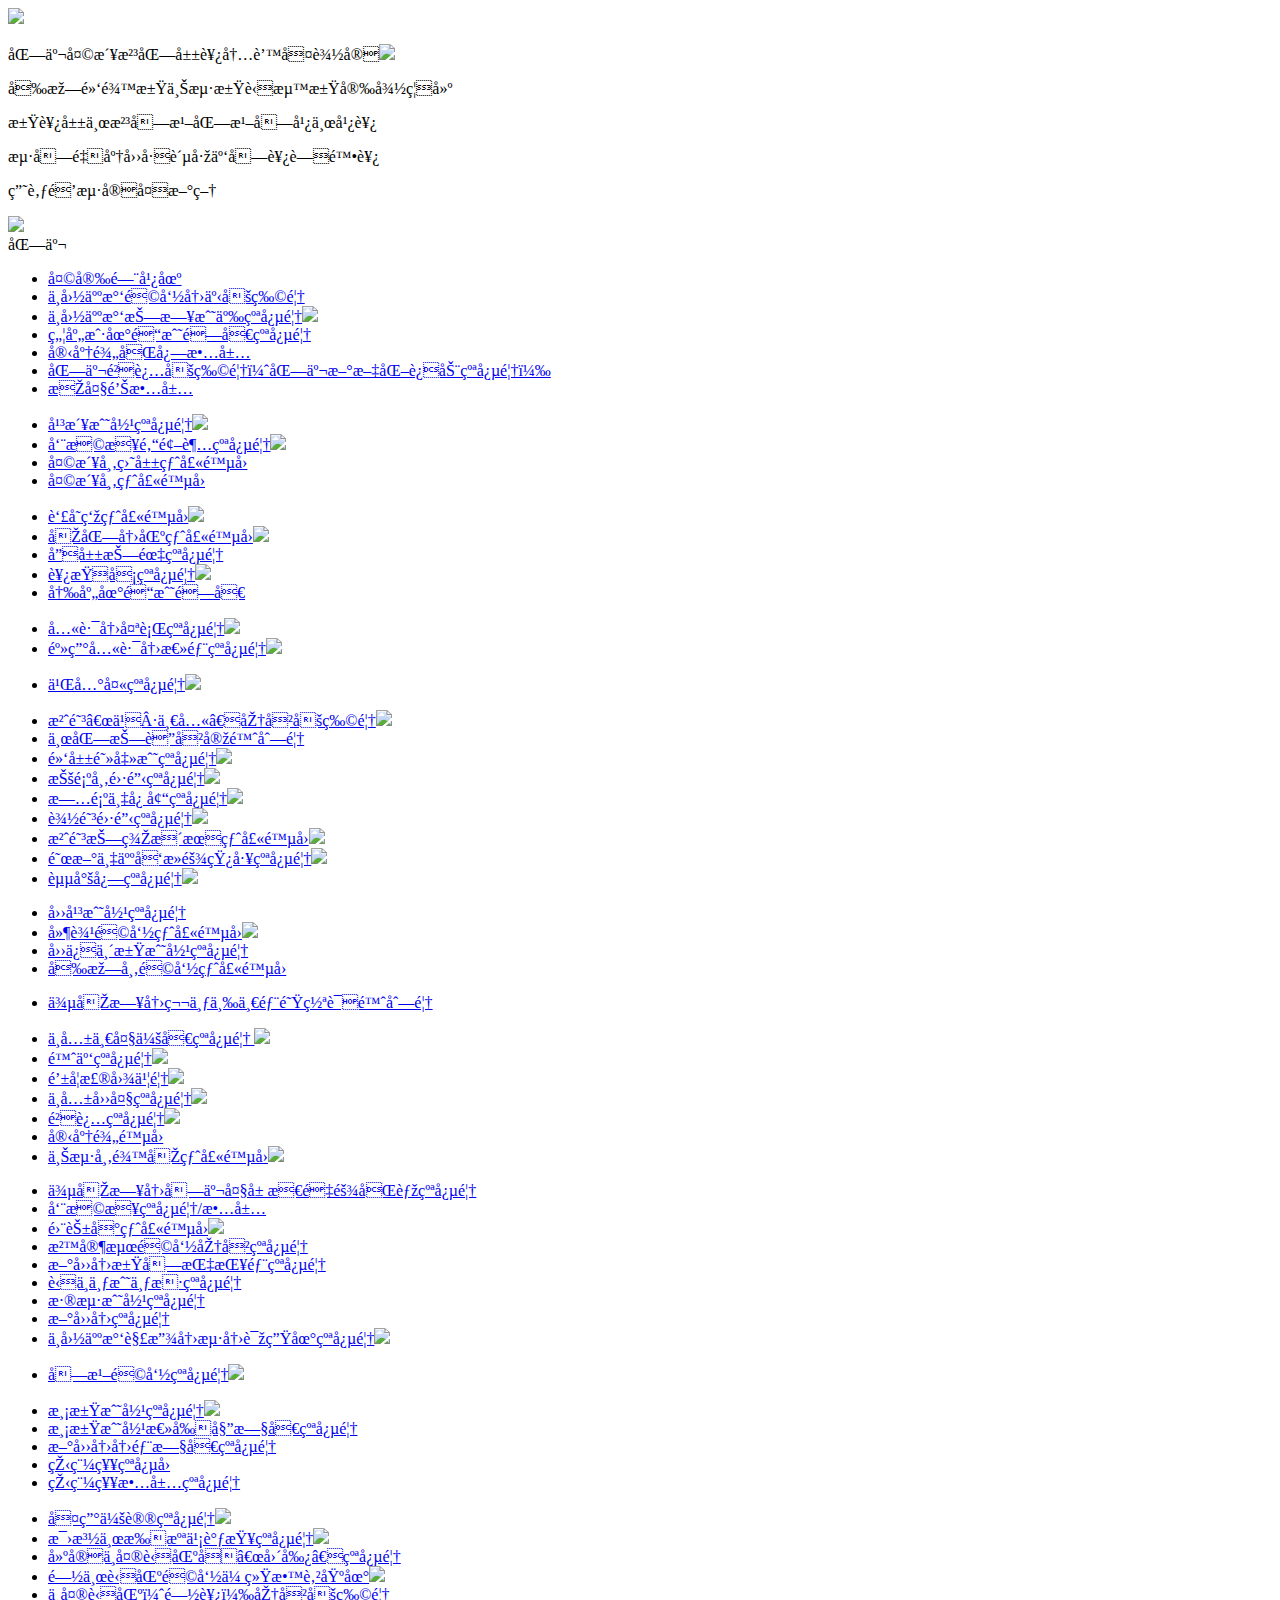
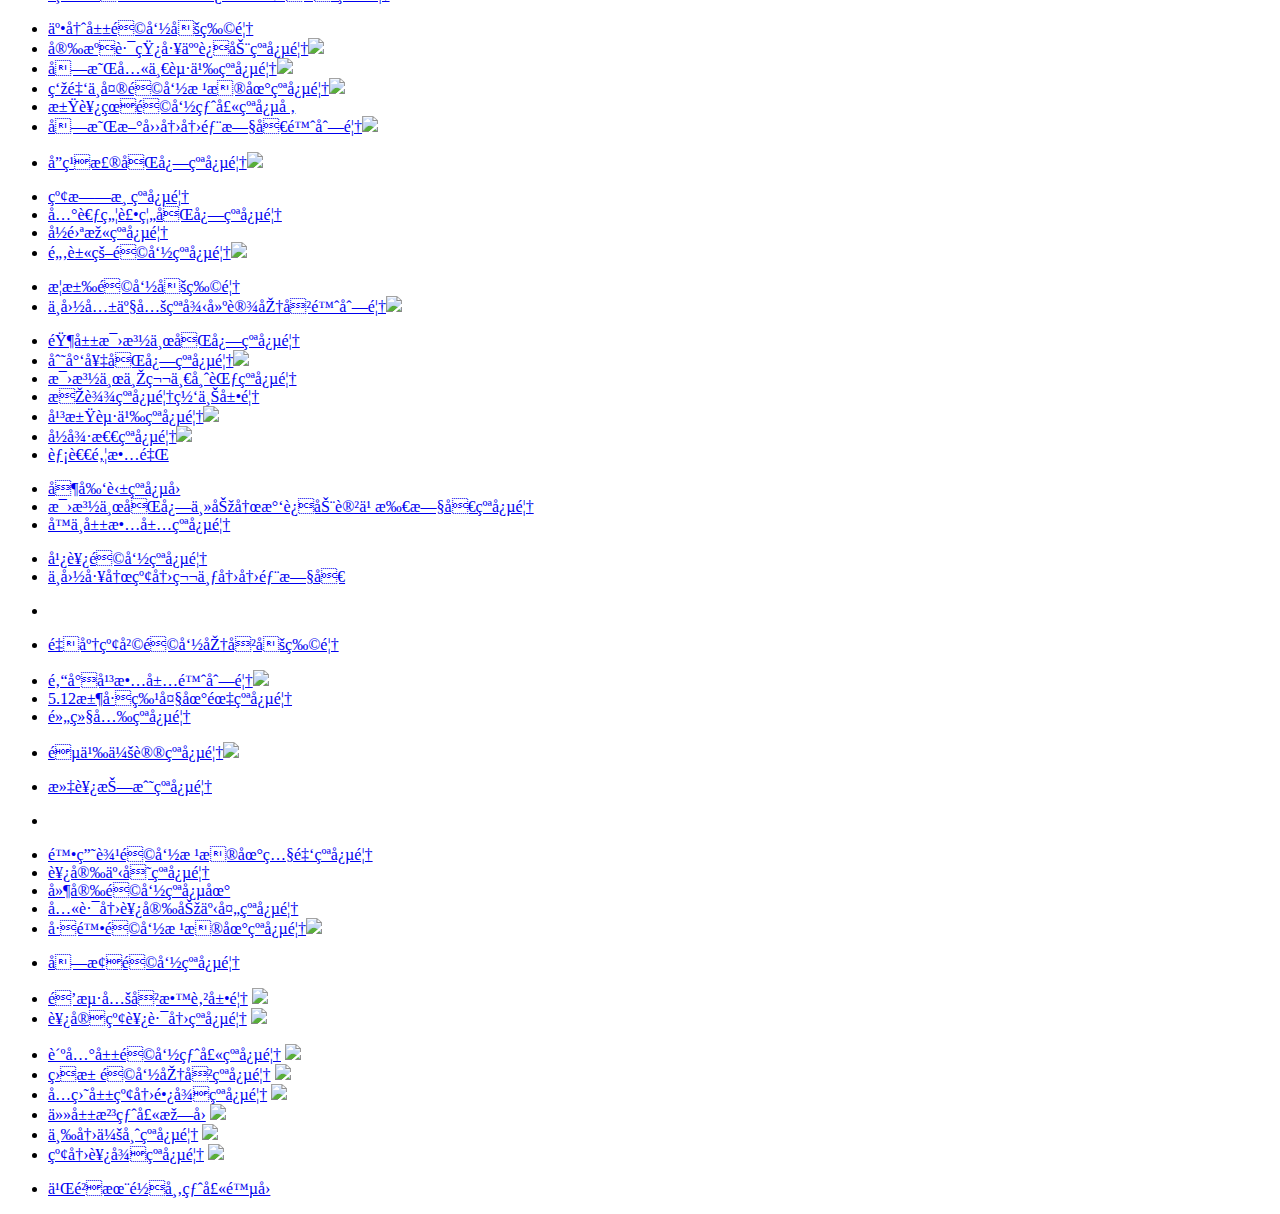
==== swiper.html @ dad98942 "Add files via upload" ====
<!DOCTYPE html>
<html lang="en" class="">
<head>
<title>网上红色展馆--党史频道--人民网</title>
<link charset="utf-8" href="http://dangshi.people.com.cn/img/MAIN/2021/03/120814/page.css" type="text/css" rel="stylesheet" media="all" />
<link rel="stylesheet" href="http://tools.people.com.cn/libs/swiper/2.0/idangerous.swiper.css">
<script src="http://tools.people.com.cn/libs/jquery/1.11.1/jquery-1.11.1.min.js" type="text/javascript"></script>
</head>
<body>
<div class="top_h"><img src="http://dangshi.people.com.cn/img/MAIN/2021/03/120814/images/ban1.jpg"></div>
<div class="btbg" id="shs">
    <div class="w1000 cf">
    	<div class="ssname"><p><span class="active">北京</span><span>天津</span><span>河北</span><span>山西</span><span>内蒙古</span><span>辽宁</span><img class="more" src="http://dangshi.people.com.cn/img/MAIN/2021/03/120814/images/more.png"></p>
<p><span>吉林</span><span>黑龙江</span><span>上海</span><span>江苏</span><span>浙江</span><span>安徽</span><span>福建</span></p>
<p><span>江西</span><span>山东</span><span>河南</span><span>湖北</span><span>湖南</span><span>广东</span><span>广西</span></p>
<p><span>海南</span><span>重庆</span><span>四川</span><span>贵州</span><span>云南</span><span>西藏</span><span>陕西</span></p>
<p><span>甘肃</span><span>青海</span><span>宁夏</span><span>新疆</span></p></div>
<div class="jiao"><img src="http://dangshi.people.com.cn/img/MAIN/2021/03/120814/images/jt.png"></div>
        <div class="sslist">
        	<div class="tit01">北京</div><script type="text/javascript">
$(document).ready(function() {
	$(".list18 ul").hide().eq(0).show();
});
</script>
            <div class="list18">
            	<ul class="clearfix"><li><a href="http://tamgw.beijing.gov.cn" target="_blank">天安门广场</a>
</li><li><a href="http://www.jb.mil.cn/" target="_blank">中国人民革命军事博物馆</a>
</li><li><a href="http://www.1937china.com/views/home/default.html" target="_blank">中国人民抗日战争纪念馆</a><a href="http://www.1937china.com/views/kzzl/zlzs_xnzt.html" target="_blank"><img src="http://dangshi.people.com.cn/img/MAIN/2021/03/120814/images/zs03.png"></a></li><li><a href="http://www.bjjzhdd.com/zy.html" target="_blank">焦庄户地道战遗址纪念馆</a></li><li><a href="http://www.sql.org.cn/" target="_blank">宋庆龄同志故居</a></li><li><a href="http://www.luxunmuseum.com.cn/" target="_blank">北京鲁迅博物馆（北京新文化运动纪念馆）</a></li><li><a href="http://www.lidazhao.org/index.shtml" target="_blank">李大钊故居</a></li></ul>
            	<ul class="clearfix"><li><a href="http://www.pjcmm.com/home.aspx" target="_blank">平津战役纪念馆</a><a href="http://attach.tjzzb.gov.cn/special/tjwszg/3/index.html" target="_blank"><img src="http://dangshi.people.com.cn/img/MAIN/2021/03/120814/images/zs03.png"></a></li><li><a href="http://www.mzhoudeng.com/home.aspx" target="_blank">周恩来邓颖超纪念馆</a><a href="http://attach.tjzzb.gov.cn/special/tjwszg/4/index.html" target="_blank"><img src="http://dangshi.people.com.cn/img/MAIN/2021/03/120814/images/zs03.png"></a></li><li><a href="http://www.pslsly.com/" target="_blank">天津市盘山烈士陵园</a></li><li><a href="http://www.tjslsly.org/" target="_blank">天津市烈士陵园</a></li></ul>
                <ul class="clearfix"><li><a href="http://www.dongcunrui.com.cn/" target="_blank">董存瑞烈士陵园</a><a href="https://720yun.com/t/720judwuev6?scene_id=21976859" target="_blank"><img src="http://dangshi.people.com.cn/img/MAIN/2021/03/120814/images/zs03.png"></a></li><li><a href="http://www.hbjqlsly.com/" target="_blank">华北军区烈士陵园</a><a href="http://www.hbjqlsly.com/digital/83.html" target="_blank"><img src="http://dangshi.people.com.cn/img/MAIN/2021/03/120814/images/zs03.png"></a></li><li><a href="http://www.tskzjng.com/" target="_blank">唐山抗震纪念馆</a></li><li><a href="http://www.xbpjng.cn/Index.aspx" target="_blank">西柏坡纪念馆</a><a href="http://www.linkbotvrar.cn/tour/a71881ba45436f1f" target="_blank"><img src="http://dangshi.people.com.cn/img/MAIN/2021/03/120814/images/zs03.png"></a></li><li><a href="http://www.rzddz.com/index.asp" target="_blank">冉庄地道战遗址</a></li></ul>
                <ul class="clearfix"><li><a href="http://www.balujun.cn/" target="_blank">八路军太行纪念馆</a><a href="http://360.yunhan.info/bljthjng/" target="_blank"><img src="http://dangshi.people.com.cn/img/MAIN/2021/03/120814/images/zs03.png"></a></li><li><a href="http://www.mtbljzbjng.cn/" target="_blank">麻田八路军总部纪念馆</a><a href="https://720yun.com/t/7ac2eaa8myr?scene_id=812438" target="_blank"><img src="http://dangshi.people.com.cn/img/MAIN/2021/03/120814/images/zs03.png"></a></li></ul>
                <ul class="clearfix"><li><a href="http://www.wlfjng.com/" target="_blank">乌兰夫纪念馆</a><a href="https://720yuntu.com/tour/9c4f49abc73d5ba5
" target="_blank"><img src="http://dangshi.people.com.cn/img/MAIN/2021/03/120814/images/zs03.png"></a></li></ul>
                <ul class="clearfix"><li><a href="http://zg.nen.com.cn/aiguo/918/index.html" target="_blank">沈阳“九·一八”历史博物馆</a><a href="http://zg.nen.com.cn/aiguo/918/index.html
" target="_blank"><img src="http://dangshi.people.com.cn/img/MAIN/2021/03/120814/images/zs03.png"></a></li><li><a href="http://www.dbklssclg.cn/" target="_blank">东北抗联史实陈列馆</a></li><li><a href="http://zg.nen.com.cn/aiguo/hszjzlsly/index.html" target="_blank">黑山阻击战纪念馆</a><a href="http://zg.nen.com.cn/aiguo/hszjzlsly/index.html
" target="_blank"><img src="http://dangshi.people.com.cn/img/MAIN/2021/03/120814/images/zs03.png"></a></li><li><a href="http://www.leifeng.org.cn/" target="_blank">抚顺市雷锋纪念馆</a><a href="http://zg.nen.com.cn/aiguo/fsleifeng/index.html" target="_blank"><img src="http://dangshi.people.com.cn/img/MAIN/2021/03/120814/images/zs03.png"></a></li><li><a href="http://zg.nen.com.cn/aiguo/wanzhongmu/index.html" target="_blank">旅顺万忠墓纪念馆</a><a href="http://zg.nen.com.cn/aiguo/wanzhongmu/index.html" target="_blank"><img src="http://dangshi.people.com.cn/img/MAIN/2021/03/120814/images/zs03.png"></a></li><li><a href="http://zg.nen.com.cn/aiguo/liaoyangleifeng/index.html" target="_blank">辽阳雷锋纪念馆</a><a href="http://zg.nen.com.cn/aiguo/liaoyangleifeng/index.html" target="_blank"><img src="http://dangshi.people.com.cn/img/MAIN/2021/03/120814/images/zs03.png"></a></li><li><a href="http://zg.nen.com.cn/aiguo/sykmyclsly/index.html" target="_blank">沈阳抗美援朝烈士陵园</a><a href="http://zg.nen.com.cn/aiguo/sykmyclsly/index.html" target="_blank"><img src="http://dangshi.people.com.cn/img/MAIN/2021/03/120814/images/zs03.png"></a></li><li><a href="http://www.fxwrkjng.cn/" target="_blank">阜新万人坑死难矿工纪念馆</a><a href="http://www.hongsedibiao.com/web/720view/db/wrk/index.html?from=singlemessage&isappinstalled=0
" target="_blank"><img src="http://dangshi.people.com.cn/img/MAIN/2021/03/120814/images/zs03.png"></a></li><li><a href="http://zg.nen.com.cn/aiguo/zhaoshangzhi/index.html" target="_blank">赵尚志纪念馆</a><a href="http://zg.nen.com.cn/aiguo/zhaoshangzhi/index.html" target="_blank"><img src="http://dangshi.people.com.cn/img/MAIN/2021/03/120814/images/zs03.png"></a></li></ul>
                <ul class="clearfix"><li><a href="http://www.spzyjng.cn/" target="_blank">四平战役纪念馆</a></li><li><a href="http://www.yblsly.com/" target="_blank">延边革命烈士陵园</a><a href="http://www.i720.cc/tour/15244ad7d7024b51
" target="_blank"><img src="http://dangshi.people.com.cn/img/MAIN/2021/03/120814/images/zs03.png"></a></li><li><a href="http://www.sibaolinjiang.com/" target="_blank">四保临江战役纪念馆</a></li><li><a href="http://www.jlslsly.com/" target="_blank">吉林市革命烈士陵园</a></li></ul>
                <ul class="clearfix"><li><a href="http://www.731museum.org.cn/index.html" target="_blank">
侵华日军第七三一部队罪证陈列馆</a></li></ul>
                <ul class="clearfix"><li><a href="http://www.zgyd1921.com/zgyd/node3/index.html" target="_blank">中共一大会址纪念馆 </a><a href="http://pano.zgyd1921.com/" target="_blank"><img src="http://dangshi.people.com.cn/img/MAIN/2021/03/120814/images/zs03.png"></a></li><li><a href="http://www.cyjng.net/" target="_blank">陈云纪念馆</a><a href="http://www.cyjng.net/Default.aspx?tabid=264&language=zh-CN" target="_blank"><img src="http://dangshi.people.com.cn/img/MAIN/2021/03/120814/images/zs03.png"></a></li><li><a href="http://www.qianxslib.sjtu.edu.cn/" target="_blank">钱学森图书馆</a><a href="http://www.qianxslib.sjtu.edu.cn/exhibit/exhibit06.php" target="_blank"><img src="http://dangshi.people.com.cn/img/MAIN/2021/03/120814/images/zs03.png"></a></li><li><a href="http://sd1925.shhk.gov.cn/content/index.html" target="_blank">中共四大纪念馆</a><a href="http://sd1925.shhk.gov.cn/content/ClassNo504263713717.html" target="_blank"><img src="http://dangshi.people.com.cn/img/MAIN/2021/03/120814/images/zs03.png"></a></li><li><a href="http://www.luxunmuseum.cn/index/index.html" target="_blank">鲁迅纪念馆</a><a href="http://chn.bluenion.com/360/luxunmuseum/" target="_blank"><img src="http://dangshi.people.com.cn/img/MAIN/2021/03/120814/images/zs03.png"></a></li><li><a href="http://www.shsoongching-ling.com/main.html" target="_blank">宋庆龄陵园</a></li><li><a href="https://www.slmmm.com/" target="_blank">上海市龙华烈士陵园</a><a href="https://www.slmmm.com/360/vtourshiwai/index.html" target="_blank"><img src="http://dangshi.people.com.cn/img/MAIN/2021/03/120814/images/zs03.png"></a></li></ul>
                <ul class="clearfix"><li><a href="http://19371213.net/" target="_blank">侵华日军南京大屠杀遇难同胞纪念馆</a></li><li><a href="http://www.crt.com.cn/zel/jng.html" target="_blank">周恩来纪念馆/故居</a></li><li><a href="http://hsb.travel-yuhuatai.com/" target="_blank">雨花台烈士陵园</a><a href="https://wechat.yhtgbxy.org.cn/web/screen/yht/index.html" target="_blank"><img src="http://dangshi.people.com.cn/img/MAIN/2021/03/120814/images/zs03.png"></a></li><li><a href="http://www.shajiabang.com/jdsjbxq.php?sortid=26&ty=jdsjb" target="_blank">沙家浜革命历史纪念馆 </a></li><li><a href="http://www.sxn4a.com/Cn/" target="_blank">新四军江南指挥部纪念馆</a></li><li><a href="http://www.sz7z7j.com.cn/" target="_blank">苏中七战七捷纪念馆</a></li><li><a href="http://hhzy.xz.gov.cn/hhzy/" target="_blank">淮海战役纪念馆</a></li><li><a href="
http://www.n4a.org.cn/index.php" target="_blank">新四军纪念馆</a></li><li><a href="http://www.hjdsd.com/" target="_blank">中国人民解放军海军诞生地纪念馆</a><a href="http://www.hjdsd.com/" target="_blank"><img src="http://dangshi.people.com.cn/img/MAIN/2021/03/120814/images/zs03.png"></a></li></ul>
                <ul class="clearfix"><li><a href="http://www.nanhujng.com/" target="_blank">南湖革命纪念馆</a><a href="http://0514.86pano.com/project/96/index.html?startscene=0&startactions=lookat(2.78,8.65,120,0,0);" target="_blank"><img src="http://dangshi.people.com.cn//img/MAIN/2021/03/120814/images/zs03.png"></a></li></ul>
                <ul class="clearfix"><li><a href="http://www.djzyjng.cn/" target="_blank">渡江战役纪念馆</a><a href="http://djzyjng.ahwckj.com/" target="_blank"><img src="http://dangshi.people.com.cn/img/MAIN/2021/03/120814/images/zs03.png"></a></li><li><a href="https://www.djzyzqwjz.com/" target="_blank">渡江战役总前委旧址纪念馆</a></li><li><a href="http://www.crt.com.cn/N4A/" target="_blank">新四军军部旧址纪念馆</a></li><li><a href="http://www.crt.com.cn/wjx/" target="_blank">王稼祥纪念园</a></li><li><a href="http://www.wangjiaxiangguju.com/" target="_blank">王稼祥故居纪念馆</a></li></ul>
                <ul class="clearfix"><li><a href="http://www.gthyjng.com/" target="_blank">古田会议纪念馆</a><a href="http://www.gthyjng.com/gtie/index.html" target="_blank"><img src="http://dangshi.people.com.cn/img/MAIN/2021/03/120814/images/zs03.png"></a></li><li><a href="http://fjagzy.fjsen.com/node_164424.htm" target="_blank">毛泽东才溪乡调查纪念馆</a><a href="http://fjagzy.fjsen.com/node_164424.htm" target="_blank"><img src="http://dangshi.people.com.cn/img/MAIN/2021/03/120814/images/zs03.png"></a></li><li><a href="http://www.jnjng.cn/" target="_blank">建宁中央苏区反“围剿”纪念馆</a></li><li><a href="http://fjagzy.fjsen.com/node_164420.htm" target="_blank">闽东苏区革命传统教育基地</a><a href="http://fjagzy.fjsen.com/node_164420.htm" target="_blank"><img src="http://dangshi.people.com.cn/img/MAIN/2021/03/120814/images/zs03.png"></a></li><li><a href="http://www.crt.com.cn/mx/" target="_blank">中央苏区（闽西）历史博物馆</a></li></ul>
                <ul class="clearfix"><li><a href="http://www.jgsgmbwg.com/" target="_blank">井冈山革命博物馆</a></li><li><a href="http://www.aymuseum.com/" target="_blank">安源路矿工人运动纪念馆</a><a href="http://www.pxnews.cn/gg/vr/1.html" target="_blank"><img src="http://dangshi.people.com.cn/img/MAIN/2021/03/120814/images/zs03.png"></a></li><li><a href="http://www.81-china.com/" target="_blank">南昌八一起义纪念馆</a><a href="http://vr.yunwucm.com/v/jx_81china" target="_blank"><img src="http://dangshi.people.com.cn/img/MAIN/2021/03/120814/images/zs03.png"></a></li><li><a href="http://www.rjjng.com.cn/" target="_blank">瑞金中央革命根据地纪念馆</a><a href="http://news.cctv.com/VR/xzgczlzlruijin/index.html?scene_id=33670666" target="_blank"><img src="http://dangshi.people.com.cn/img/MAIN/2021/03/120814/images/zs03.png"></a></li><li><a href="http://www.jxhth.cn/" target="_blank">江西省革命烈士纪念堂</a></li><li><a href="http://www.ncn4a.com/" target="_blank">南昌新四军军部旧址陈列馆<a href="https://720yun.com/t/8edj504feu6?scene_id=11265388" target="_blank"><img src="http://dangshi.people.com.cn/img/MAIN/2021/03/120814/images/zs03.png"></a></li></ul>
                <ul class="clearfix"><li><a href="http://www.kongfansen.cn/" target="_blank">孔繁森同志纪念馆</a><a href="http://www.expoon.com/16098/panorama/177310/2" target="_blank"><img src="http://dangshi.people.com.cn/img/MAIN/2021/03/120814/images/zs03.png"></a>
</li></ul>
                <ul class="clearfix"><li><a href="http://www.hqq.org.cn/" target="_blank">红旗渠纪念馆</a></li><li><a href="https://www.jiaoyulumemorial.com/" target="_blank">兰考焦裕禄同志纪念馆</a></li><li><a href="http://pxfjng.com/" target="_blank">彭雪枫纪念馆</a></li><li><a href="http://www.eywgmjng.cn/" target="_blank">鄂豫皖革命纪念馆</a><a href="http://eyw.hnssdzzt.cn/720/" target="_blank"><img src="http://dangshi.people.com.cn/img/MAIN/2021/03/120814/images/zs03.png"></a>
</li></ul>
                <ul class="clearfix"><li><a href="http://www.whgmbwg.com/" target="_blank">武汉革命博物馆</a></li><li><a href="https://www.lzg.whgmbwg.com/pano/" target="_blank">中国共产党纪律建设历史陈列馆</a><a href="https://www.lzg.whgmbwg.com/pano/SWPano.html" target="_blank"><img src="http://dangshi.people.com.cn/img/MAIN/2021/03/120814/images/zs03.png"></a></li></ul>
                <ul class="clearfix"><li><a href="http://www.ssmzd.com/" target="_blank">韶山毛泽东同志纪念馆</a></li><li><a href="http://www.shaoqiguli.com/" target="_blank">刘少奇同志纪念馆</a><a href="https://baike.baidu.com/museum/liushaoqi" target="_blank"><img src="http://dangshi.people.com.cn/img/MAIN/2021/03/120814/images/zs03.png"></a></li><li><a href="http://mzdjng.hnfnu.edu.cn/" target="_blank">毛泽东与第一师范纪念馆</a></li><li><a href="http://www.ldjng.cn/" target="_blank">李达纪念馆网上展馆</a></li><li><a href="http://www.pjqyjng.com/" target="_blank">平江起义纪念馆</a><a href="https://720yun.com/t/72vku7i9dde?scene_id=43191533" target="_blank"><img src="http://dangshi.people.com.cn/img/MAIN/2021/03/120814/images/zs03.png"></a></li><li><a href="http://www.pdhjng.cn/" target="_blank">彭德怀纪念馆</a><a href="https://720yun.com/t/cdvku72mO2q?scene_id=40944754" target="_blank"><img src="http://dangshi.people.com.cn/img/MAIN/2021/03/120814/images/zs03.png"></a></li><li><a href="http://www.huyaobangguli.com/" target="_blank">胡耀邦故里</a></li></ul>
                <ul class="clearfix"><li><a href="http://www.yjyjny.org.cn/" target="_blank">叶剑英纪念园</a></li><li><a href="https://www.gznjs.cn/index.html" target="_blank">毛泽东同志主办农民运动讲习所旧址纪念馆</a></li><li><a href="http://www.sunyat-sen.org/" target="_blank">孙中山故居纪念馆</a></li></ul>
                <ul class="clearfix"><li><a href="http://www.gxlsly.com/" target="_blank">广西革命纪念馆</a></li><li><a href="http://www.crt.com.cn/bshqj/" target="_blank">中国工农红军第七军军部旧址</a></li></ul>
                <ul class="clearfix"><li> </li></ul>
                <ul class="clearfix"><li><a href="https://www.hongyan.info/" target="_blank">重庆红岩革命历史博物馆</a></li></ul>
                <ul class="clearfix"><li><a href="http://clg.dxpgl.cn/index.html" target="_blank">邓小平故居陈列馆</a><a href="http://www.dxpgl.cn/" target="_blank"><img src="http://dangshi.people.com.cn/img/MAIN/2021/03/120814/images/zs03.png"></a></li><li><a href="http://www.512dzjng.com/" target="_blank">5.12汶川特大地震纪念馆</a></li><li><a href="http://www.hjgjng.net/" target="_blank">黄继光纪念馆</a></li></ul>
                <ul class="clearfix"><li><a href="http://www.zunyihy.cn/" target="_blank">遵义会议纪念馆</a><a href="http://dctt.gog.cn/360/20160805/?from=singlemessage&%3Bisappinstalled=0" target="_blank"><img src="http://dangshi.people.com.cn/img/MAIN/2021/03/120814/images/zs03.png"></a></li></ul>
                <ul class="clearfix"><li><a href="http://www.dxkzjng.cn/" target="_blank">滇西抗战纪念馆</a>
</li></ul>
                <ul class="clearfix"><li><a href="#" target="_blank"> </a></li></ul>
                <ul class="clearfix"><li><a href="http://www.zjjng.com/" target="_blank">陕甘边革命根据地照金纪念馆</a></li><li><a href="http://www.xasb.net/" target="_blank">西安事变纪念馆</a></li><li><a href="http://jnd.yanan.gov.cn/" target="_blank">延安革命纪念地</a></li><li><a href="http://www.xabb.org.cn/" target="_blank">八路军西安办事处纪念馆</a></li><li><a href="http://www.hongsedibiao.com/web/720view/shanxi/csgm/index.html?from=singlemessage&isappinstalled=0" target="_blank">川陕革命根据地纪念馆</a><a href="http://www.hongsedibiao.com/web/720view/shanxi/csgm/index.html?from=singlemessage&isappinstalled=0" target="_blank"><img src="http://dangshi.people.com.cn/img/MAIN/2021/03/120814/images/zs03.png"></a></li></ul>
                <ul class="clearfix"><li><a href="http://www.hsnanliang.com/Category_12/Index.aspx" target="_blank">南梁革命纪念馆</a>
</li></ul>
                <ul class="clearfix"><li><a href="https://qhdszg.gov.cn/2/html/index.html?scene_id=43450016" target="_blank">青海党史教育展馆</a>
	<a href="https://qhdszg.gov.cn/2/html/index.html?scene_id=43450016" target="_blank"><img src="http://dangshi.people.com.cn/img/MAIN/2021/03/120814/images/zs03.png"></a></li><li>
	<a href="https://qhdszg.gov.cn/1/html/index.html?scene_id=49776476" target="_blank">西宁红西路军纪念馆</a>
	<a href="https://qhdszg.gov.cn/1/html/index.html?scene_id=49776476" target="_blank"><img src="http://dangshi.people.com.cn/img/MAIN/2021/03/120814/images/zs03.png"></a></li></ul>
                <ul class="clearfix"><li><a href="http://ksxt.nxnews.net:8080/hl/" target="_blank">贺兰山革命烈士纪念馆</a>
	<a href="http://ksxt.nxnews.net:8080/hl/" target="_blank"><img src="http://dangshi.people.com.cn/img/MAIN/2021/03/120814/images/zs03.png"></a></li><li><a href="http://ksxt.nxnews.net:8080/yc/" target="_blank">盐池革命历史纪念馆</a>
	<a href="http://ksxt.nxnews.net:8080/yc/" target="_blank"><img src="http://dangshi.people.com.cn/img/MAIN/2021/03/120814/images/zs03.png"></a></li><li><a href="http://ksxt.nxnews.net:8080/lps/" target="_blank">六盘山红军长征纪念馆</a>
	<a href="http://ksxt.nxnews.net:8080/lps/" target="_blank"><img src="http://dangshi.people.com.cn/img/MAIN/2021/03/120814/images/zs03.png"></a></li><li><a href="http://ksxt.nxnews.net:8080/rsh/" target="_blank">任山河烈士林园</a>
	<a href="http://ksxt.nxnews.net:8080/rsh/" target="_blank"><img src="http://dangshi.people.com.cn/img/MAIN/2021/03/120814/images/zs03.png"></a></li><li><a href="http://ksxt.nxnews.net:8080/sjhs/" target="_blank">三军会师纪念馆</a>
	<a href="http://ksxt.nxnews.net:8080/sjhs/" target="_blank"><img src="http://dangshi.people.com.cn/img/MAIN/2021/03/120814/images/zs03.png"></a></li><li><a href="http://ksxt.nxnews.net:8080/hjxz/" target="_blank">红军西征纪念馆</a>
	<a href="http://ksxt.nxnews.net:8080/hjxz/" target="_blank"><img src="http://dangshi.people.com.cn/img/MAIN/2021/03/120814/images/zs03.png"></a></li></ul>
                <ul class="clearfix"><li><a href="https://www.wlmqlsly.com/" target="_blank">乌鲁木齐市烈士陵园</a></li></ul>
            </div>
        </div>
    </div>
</div>
<script src="http://tools.people.com.cn/libs/swiper/2.0/idangerous.swiper.min.js" type="text/javascript"></script>
<script type="text/javascript">
var pic3=$(".ssname span");
var pic2=$(".ssname");
var pic1=$(".ssname img");	
$(document).ready(function(){	
    pic1.click(function(){
		if(pic2.height() =="98"){
			pic2.animate({height:"500px"},1000);
			pic1.attr("src","http://dangshi.people.com.cn/img/MAIN/2021/03/120814/images/back.png")
		}else{
			pic2.animate({height:"98px"},1000);			
			pic1.attr("src","http://dangshi.people.com.cn/img/MAIN/2021/03/120814/images/more.png")
		}
	})
	pic3.each(function(index, element) {
        $(this).click(function(){
			var index=pic3.index(this);
			pic3.removeClass("active").eq(index).addClass("active");
			$(".tit01").text(pic3.eq(index).text());
			$(".list18 ul").hide().eq(index).show();;
		});
    });
});
</script>

</div>
</body>
</html>
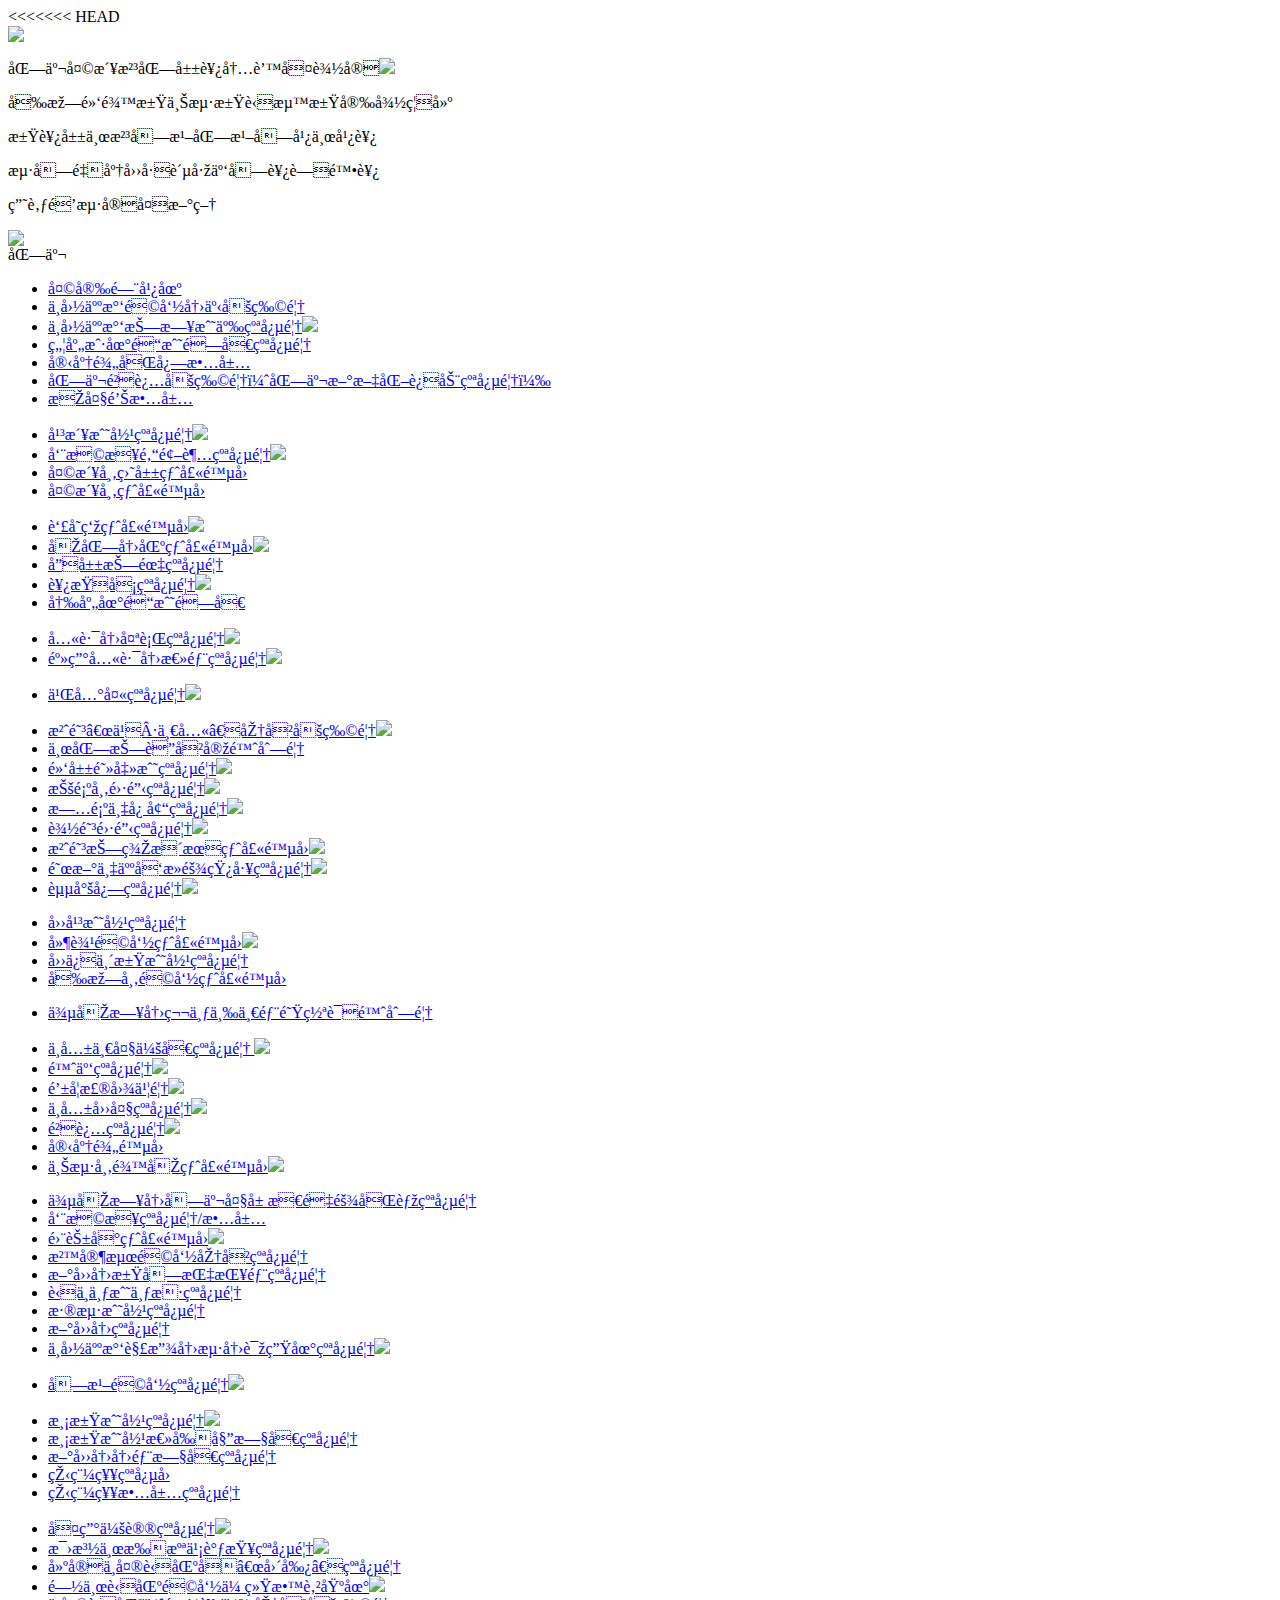
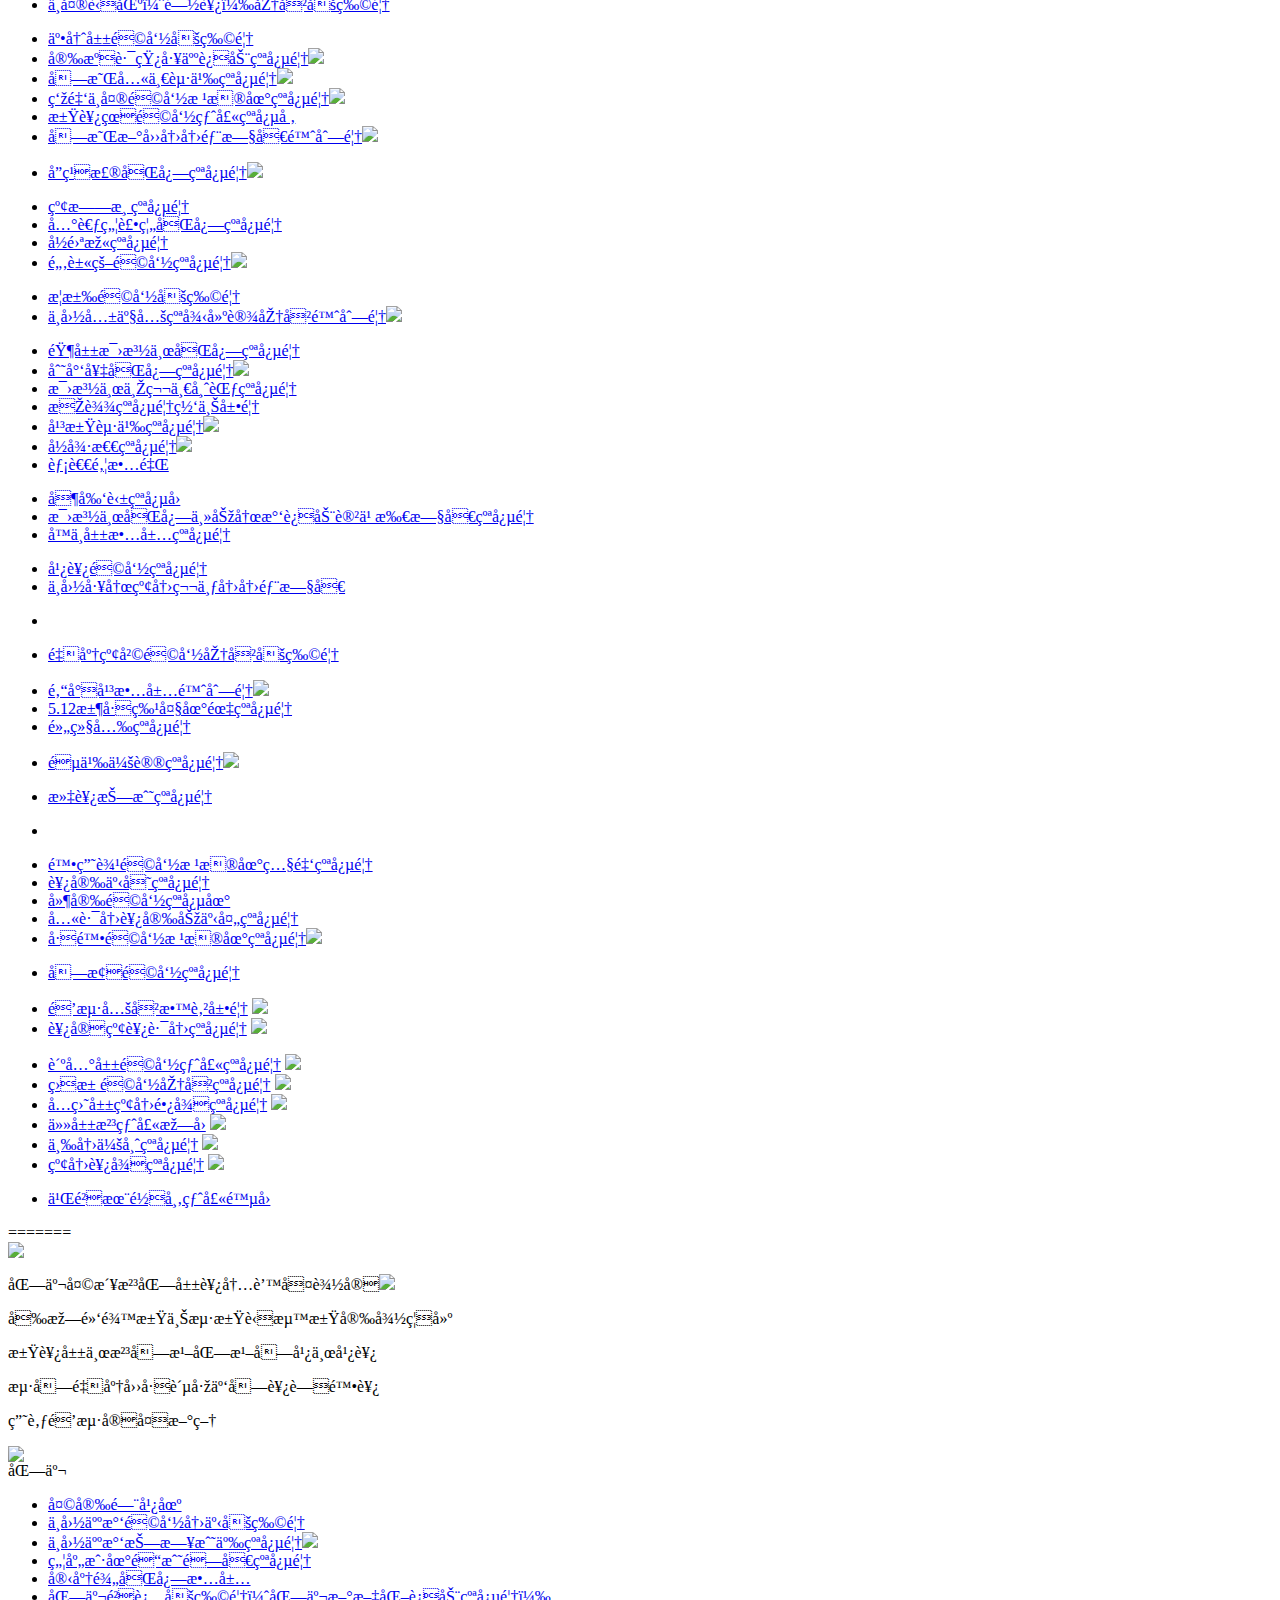
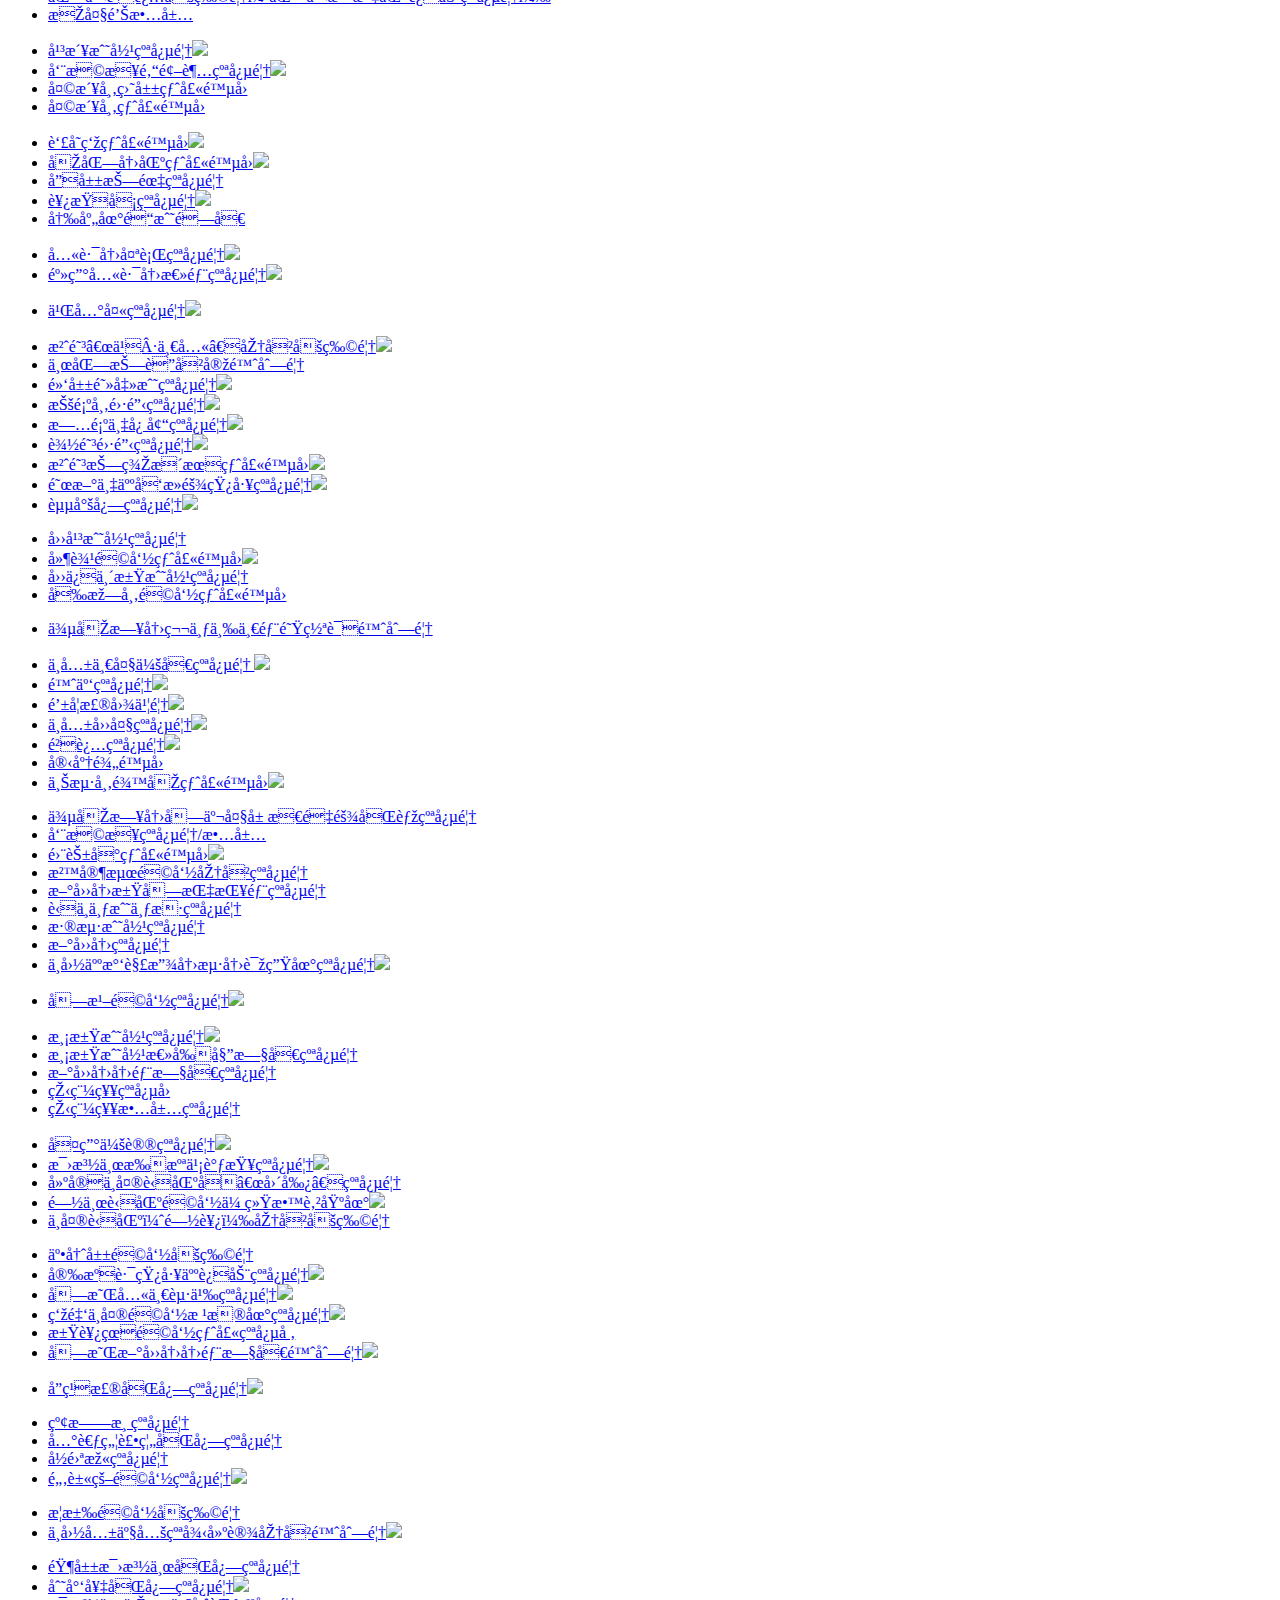
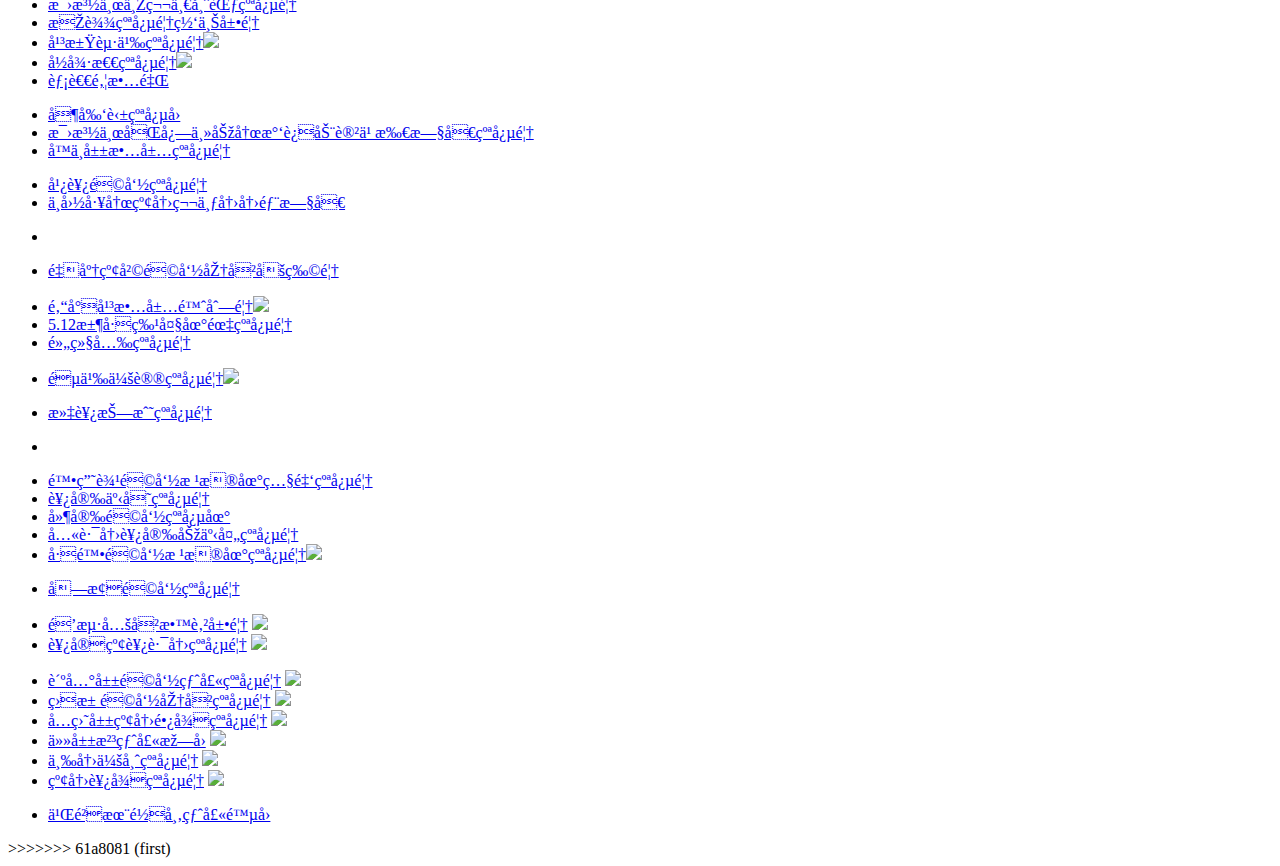
==== commit 29f67a39: "try" ====
--- a/swiper.html
+++ b/swiper.html
@@ -1,3 +1,4 @@
+<<<<<<< HEAD
 <!DOCTYPE html>
 <html lang="en" class="">
 <head>
@@ -108,4 +109,116 @@
 
 </div>
 </body>
+=======
+<!DOCTYPE html>
+<html lang="en" class="">
+<head>
+<title>网上红色展馆--党史频道--人民网</title>
+<link charset="utf-8" href="http://dangshi.people.com.cn/img/MAIN/2021/03/120814/page.css" type="text/css" rel="stylesheet" media="all" />
+<link rel="stylesheet" href="http://tools.people.com.cn/libs/swiper/2.0/idangerous.swiper.css">
+<script src="http://tools.people.com.cn/libs/jquery/1.11.1/jquery-1.11.1.min.js" type="text/javascript"></script>
+</head>
+<body>
+<div class="top_h"><img src="http://dangshi.people.com.cn/img/MAIN/2021/03/120814/images/ban1.jpg"></div>
+<div class="btbg" id="shs">
+    <div class="w1000 cf">
+    	<div class="ssname"><p><span class="active">北京</span><span>天津</span><span>河北</span><span>山西</span><span>内蒙古</span><span>辽宁</span><img class="more" src="http://dangshi.people.com.cn/img/MAIN/2021/03/120814/images/more.png"></p>
+<p><span>吉林</span><span>黑龙江</span><span>上海</span><span>江苏</span><span>浙江</span><span>安徽</span><span>福建</span></p>
+<p><span>江西</span><span>山东</span><span>河南</span><span>湖北</span><span>湖南</span><span>广东</span><span>广西</span></p>
+<p><span>海南</span><span>重庆</span><span>四川</span><span>贵州</span><span>云南</span><span>西藏</span><span>陕西</span></p>
+<p><span>甘肃</span><span>青海</span><span>宁夏</span><span>新疆</span></p></div>
+<div class="jiao"><img src="http://dangshi.people.com.cn/img/MAIN/2021/03/120814/images/jt.png"></div>
+        <div class="sslist">
+        	<div class="tit01">北京</div><script type="text/javascript">
+$(document).ready(function() {
+	$(".list18 ul").hide().eq(0).show();
+});
+</script>
+            <div class="list18">
+            	<ul class="clearfix"><li><a href="http://tamgw.beijing.gov.cn" target="_blank">天安门广场</a>
+</li><li><a href="http://www.jb.mil.cn/" target="_blank">中国人民革命军事博物馆</a>
+</li><li><a href="http://www.1937china.com/views/home/default.html" target="_blank">中国人民抗日战争纪念馆</a><a href="http://www.1937china.com/views/kzzl/zlzs_xnzt.html" target="_blank"><img src="http://dangshi.people.com.cn/img/MAIN/2021/03/120814/images/zs03.png"></a></li><li><a href="http://www.bjjzhdd.com/zy.html" target="_blank">焦庄户地道战遗址纪念馆</a></li><li><a href="http://www.sql.org.cn/" target="_blank">宋庆龄同志故居</a></li><li><a href="http://www.luxunmuseum.com.cn/" target="_blank">北京鲁迅博物馆（北京新文化运动纪念馆）</a></li><li><a href="http://www.lidazhao.org/index.shtml" target="_blank">李大钊故居</a></li></ul>
+            	<ul class="clearfix"><li><a href="http://www.pjcmm.com/home.aspx" target="_blank">平津战役纪念馆</a><a href="http://attach.tjzzb.gov.cn/special/tjwszg/3/index.html" target="_blank"><img src="http://dangshi.people.com.cn/img/MAIN/2021/03/120814/images/zs03.png"></a></li><li><a href="http://www.mzhoudeng.com/home.aspx" target="_blank">周恩来邓颖超纪念馆</a><a href="http://attach.tjzzb.gov.cn/special/tjwszg/4/index.html" target="_blank"><img src="http://dangshi.people.com.cn/img/MAIN/2021/03/120814/images/zs03.png"></a></li><li><a href="http://www.pslsly.com/" target="_blank">天津市盘山烈士陵园</a></li><li><a href="http://www.tjslsly.org/" target="_blank">天津市烈士陵园</a></li></ul>
+                <ul class="clearfix"><li><a href="http://www.dongcunrui.com.cn/" target="_blank">董存瑞烈士陵园</a><a href="https://720yun.com/t/720judwuev6?scene_id=21976859" target="_blank"><img src="http://dangshi.people.com.cn/img/MAIN/2021/03/120814/images/zs03.png"></a></li><li><a href="http://www.hbjqlsly.com/" target="_blank">华北军区烈士陵园</a><a href="http://www.hbjqlsly.com/digital/83.html" target="_blank"><img src="http://dangshi.people.com.cn/img/MAIN/2021/03/120814/images/zs03.png"></a></li><li><a href="http://www.tskzjng.com/" target="_blank">唐山抗震纪念馆</a></li><li><a href="http://www.xbpjng.cn/Index.aspx" target="_blank">西柏坡纪念馆</a><a href="http://www.linkbotvrar.cn/tour/a71881ba45436f1f" target="_blank"><img src="http://dangshi.people.com.cn/img/MAIN/2021/03/120814/images/zs03.png"></a></li><li><a href="http://www.rzddz.com/index.asp" target="_blank">冉庄地道战遗址</a></li></ul>
+                <ul class="clearfix"><li><a href="http://www.balujun.cn/" target="_blank">八路军太行纪念馆</a><a href="http://360.yunhan.info/bljthjng/" target="_blank"><img src="http://dangshi.people.com.cn/img/MAIN/2021/03/120814/images/zs03.png"></a></li><li><a href="http://www.mtbljzbjng.cn/" target="_blank">麻田八路军总部纪念馆</a><a href="https://720yun.com/t/7ac2eaa8myr?scene_id=812438" target="_blank"><img src="http://dangshi.people.com.cn/img/MAIN/2021/03/120814/images/zs03.png"></a></li></ul>
+                <ul class="clearfix"><li><a href="http://www.wlfjng.com/" target="_blank">乌兰夫纪念馆</a><a href="https://720yuntu.com/tour/9c4f49abc73d5ba5
+" target="_blank"><img src="http://dangshi.people.com.cn/img/MAIN/2021/03/120814/images/zs03.png"></a></li></ul>
+                <ul class="clearfix"><li><a href="http://zg.nen.com.cn/aiguo/918/index.html" target="_blank">沈阳“九·一八”历史博物馆</a><a href="http://zg.nen.com.cn/aiguo/918/index.html
+" target="_blank"><img src="http://dangshi.people.com.cn/img/MAIN/2021/03/120814/images/zs03.png"></a></li><li><a href="http://www.dbklssclg.cn/" target="_blank">东北抗联史实陈列馆</a></li><li><a href="http://zg.nen.com.cn/aiguo/hszjzlsly/index.html" target="_blank">黑山阻击战纪念馆</a><a href="http://zg.nen.com.cn/aiguo/hszjzlsly/index.html
+" target="_blank"><img src="http://dangshi.people.com.cn/img/MAIN/2021/03/120814/images/zs03.png"></a></li><li><a href="http://www.leifeng.org.cn/" target="_blank">抚顺市雷锋纪念馆</a><a href="http://zg.nen.com.cn/aiguo/fsleifeng/index.html" target="_blank"><img src="http://dangshi.people.com.cn/img/MAIN/2021/03/120814/images/zs03.png"></a></li><li><a href="http://zg.nen.com.cn/aiguo/wanzhongmu/index.html" target="_blank">旅顺万忠墓纪念馆</a><a href="http://zg.nen.com.cn/aiguo/wanzhongmu/index.html" target="_blank"><img src="http://dangshi.people.com.cn/img/MAIN/2021/03/120814/images/zs03.png"></a></li><li><a href="http://zg.nen.com.cn/aiguo/liaoyangleifeng/index.html" target="_blank">辽阳雷锋纪念馆</a><a href="http://zg.nen.com.cn/aiguo/liaoyangleifeng/index.html" target="_blank"><img src="http://dangshi.people.com.cn/img/MAIN/2021/03/120814/images/zs03.png"></a></li><li><a href="http://zg.nen.com.cn/aiguo/sykmyclsly/index.html" target="_blank">沈阳抗美援朝烈士陵园</a><a href="http://zg.nen.com.cn/aiguo/sykmyclsly/index.html" target="_blank"><img src="http://dangshi.people.com.cn/img/MAIN/2021/03/120814/images/zs03.png"></a></li><li><a href="http://www.fxwrkjng.cn/" target="_blank">阜新万人坑死难矿工纪念馆</a><a href="http://www.hongsedibiao.com/web/720view/db/wrk/index.html?from=singlemessage&isappinstalled=0
+" target="_blank"><img src="http://dangshi.people.com.cn/img/MAIN/2021/03/120814/images/zs03.png"></a></li><li><a href="http://zg.nen.com.cn/aiguo/zhaoshangzhi/index.html" target="_blank">赵尚志纪念馆</a><a href="http://zg.nen.com.cn/aiguo/zhaoshangzhi/index.html" target="_blank"><img src="http://dangshi.people.com.cn/img/MAIN/2021/03/120814/images/zs03.png"></a></li></ul>
+                <ul class="clearfix"><li><a href="http://www.spzyjng.cn/" target="_blank">四平战役纪念馆</a></li><li><a href="http://www.yblsly.com/" target="_blank">延边革命烈士陵园</a><a href="http://www.i720.cc/tour/15244ad7d7024b51
+" target="_blank"><img src="http://dangshi.people.com.cn/img/MAIN/2021/03/120814/images/zs03.png"></a></li><li><a href="http://www.sibaolinjiang.com/" target="_blank">四保临江战役纪念馆</a></li><li><a href="http://www.jlslsly.com/" target="_blank">吉林市革命烈士陵园</a></li></ul>
+                <ul class="clearfix"><li><a href="http://www.731museum.org.cn/index.html" target="_blank">
+侵华日军第七三一部队罪证陈列馆</a></li></ul>
+                <ul class="clearfix"><li><a href="http://www.zgyd1921.com/zgyd/node3/index.html" target="_blank">中共一大会址纪念馆 </a><a href="http://pano.zgyd1921.com/" target="_blank"><img src="http://dangshi.people.com.cn/img/MAIN/2021/03/120814/images/zs03.png"></a></li><li><a href="http://www.cyjng.net/" target="_blank">陈云纪念馆</a><a href="http://www.cyjng.net/Default.aspx?tabid=264&language=zh-CN" target="_blank"><img src="http://dangshi.people.com.cn/img/MAIN/2021/03/120814/images/zs03.png"></a></li><li><a href="http://www.qianxslib.sjtu.edu.cn/" target="_blank">钱学森图书馆</a><a href="http://www.qianxslib.sjtu.edu.cn/exhibit/exhibit06.php" target="_blank"><img src="http://dangshi.people.com.cn/img/MAIN/2021/03/120814/images/zs03.png"></a></li><li><a href="http://sd1925.shhk.gov.cn/content/index.html" target="_blank">中共四大纪念馆</a><a href="http://sd1925.shhk.gov.cn/content/ClassNo504263713717.html" target="_blank"><img src="http://dangshi.people.com.cn/img/MAIN/2021/03/120814/images/zs03.png"></a></li><li><a href="http://www.luxunmuseum.cn/index/index.html" target="_blank">鲁迅纪念馆</a><a href="http://chn.bluenion.com/360/luxunmuseum/" target="_blank"><img src="http://dangshi.people.com.cn/img/MAIN/2021/03/120814/images/zs03.png"></a></li><li><a href="http://www.shsoongching-ling.com/main.html" target="_blank">宋庆龄陵园</a></li><li><a href="https://www.slmmm.com/" target="_blank">上海市龙华烈士陵园</a><a href="https://www.slmmm.com/360/vtourshiwai/index.html" target="_blank"><img src="http://dangshi.people.com.cn/img/MAIN/2021/03/120814/images/zs03.png"></a></li></ul>
+                <ul class="clearfix"><li><a href="http://19371213.net/" target="_blank">侵华日军南京大屠杀遇难同胞纪念馆</a></li><li><a href="http://www.crt.com.cn/zel/jng.html" target="_blank">周恩来纪念馆/故居</a></li><li><a href="http://hsb.travel-yuhuatai.com/" target="_blank">雨花台烈士陵园</a><a href="https://wechat.yhtgbxy.org.cn/web/screen/yht/index.html" target="_blank"><img src="http://dangshi.people.com.cn/img/MAIN/2021/03/120814/images/zs03.png"></a></li><li><a href="http://www.shajiabang.com/jdsjbxq.php?sortid=26&ty=jdsjb" target="_blank">沙家浜革命历史纪念馆 </a></li><li><a href="http://www.sxn4a.com/Cn/" target="_blank">新四军江南指挥部纪念馆</a></li><li><a href="http://www.sz7z7j.com.cn/" target="_blank">苏中七战七捷纪念馆</a></li><li><a href="http://hhzy.xz.gov.cn/hhzy/" target="_blank">淮海战役纪念馆</a></li><li><a href="
+http://www.n4a.org.cn/index.php" target="_blank">新四军纪念馆</a></li><li><a href="http://www.hjdsd.com/" target="_blank">中国人民解放军海军诞生地纪念馆</a><a href="http://www.hjdsd.com/" target="_blank"><img src="http://dangshi.people.com.cn/img/MAIN/2021/03/120814/images/zs03.png"></a></li></ul>
+                <ul class="clearfix"><li><a href="http://www.nanhujng.com/" target="_blank">南湖革命纪念馆</a><a href="http://0514.86pano.com/project/96/index.html?startscene=0&startactions=lookat(2.78,8.65,120,0,0);" target="_blank"><img src="http://dangshi.people.com.cn//img/MAIN/2021/03/120814/images/zs03.png"></a></li></ul>
+                <ul class="clearfix"><li><a href="http://www.djzyjng.cn/" target="_blank">渡江战役纪念馆</a><a href="http://djzyjng.ahwckj.com/" target="_blank"><img src="http://dangshi.people.com.cn/img/MAIN/2021/03/120814/images/zs03.png"></a></li><li><a href="https://www.djzyzqwjz.com/" target="_blank">渡江战役总前委旧址纪念馆</a></li><li><a href="http://www.crt.com.cn/N4A/" target="_blank">新四军军部旧址纪念馆</a></li><li><a href="http://www.crt.com.cn/wjx/" target="_blank">王稼祥纪念园</a></li><li><a href="http://www.wangjiaxiangguju.com/" target="_blank">王稼祥故居纪念馆</a></li></ul>
+                <ul class="clearfix"><li><a href="http://www.gthyjng.com/" target="_blank">古田会议纪念馆</a><a href="http://www.gthyjng.com/gtie/index.html" target="_blank"><img src="http://dangshi.people.com.cn/img/MAIN/2021/03/120814/images/zs03.png"></a></li><li><a href="http://fjagzy.fjsen.com/node_164424.htm" target="_blank">毛泽东才溪乡调查纪念馆</a><a href="http://fjagzy.fjsen.com/node_164424.htm" target="_blank"><img src="http://dangshi.people.com.cn/img/MAIN/2021/03/120814/images/zs03.png"></a></li><li><a href="http://www.jnjng.cn/" target="_blank">建宁中央苏区反“围剿”纪念馆</a></li><li><a href="http://fjagzy.fjsen.com/node_164420.htm" target="_blank">闽东苏区革命传统教育基地</a><a href="http://fjagzy.fjsen.com/node_164420.htm" target="_blank"><img src="http://dangshi.people.com.cn/img/MAIN/2021/03/120814/images/zs03.png"></a></li><li><a href="http://www.crt.com.cn/mx/" target="_blank">中央苏区（闽西）历史博物馆</a></li></ul>
+                <ul class="clearfix"><li><a href="http://www.jgsgmbwg.com/" target="_blank">井冈山革命博物馆</a></li><li><a href="http://www.aymuseum.com/" target="_blank">安源路矿工人运动纪念馆</a><a href="http://www.pxnews.cn/gg/vr/1.html" target="_blank"><img src="http://dangshi.people.com.cn/img/MAIN/2021/03/120814/images/zs03.png"></a></li><li><a href="http://www.81-china.com/" target="_blank">南昌八一起义纪念馆</a><a href="http://vr.yunwucm.com/v/jx_81china" target="_blank"><img src="http://dangshi.people.com.cn/img/MAIN/2021/03/120814/images/zs03.png"></a></li><li><a href="http://www.rjjng.com.cn/" target="_blank">瑞金中央革命根据地纪念馆</a><a href="http://news.cctv.com/VR/xzgczlzlruijin/index.html?scene_id=33670666" target="_blank"><img src="http://dangshi.people.com.cn/img/MAIN/2021/03/120814/images/zs03.png"></a></li><li><a href="http://www.jxhth.cn/" target="_blank">江西省革命烈士纪念堂</a></li><li><a href="http://www.ncn4a.com/" target="_blank">南昌新四军军部旧址陈列馆<a href="https://720yun.com/t/8edj504feu6?scene_id=11265388" target="_blank"><img src="http://dangshi.people.com.cn/img/MAIN/2021/03/120814/images/zs03.png"></a></li></ul>
+                <ul class="clearfix"><li><a href="http://www.kongfansen.cn/" target="_blank">孔繁森同志纪念馆</a><a href="http://www.expoon.com/16098/panorama/177310/2" target="_blank"><img src="http://dangshi.people.com.cn/img/MAIN/2021/03/120814/images/zs03.png"></a>
+</li></ul>
+                <ul class="clearfix"><li><a href="http://www.hqq.org.cn/" target="_blank">红旗渠纪念馆</a></li><li><a href="https://www.jiaoyulumemorial.com/" target="_blank">兰考焦裕禄同志纪念馆</a></li><li><a href="http://pxfjng.com/" target="_blank">彭雪枫纪念馆</a></li><li><a href="http://www.eywgmjng.cn/" target="_blank">鄂豫皖革命纪念馆</a><a href="http://eyw.hnssdzzt.cn/720/" target="_blank"><img src="http://dangshi.people.com.cn/img/MAIN/2021/03/120814/images/zs03.png"></a>
+</li></ul>
+                <ul class="clearfix"><li><a href="http://www.whgmbwg.com/" target="_blank">武汉革命博物馆</a></li><li><a href="https://www.lzg.whgmbwg.com/pano/" target="_blank">中国共产党纪律建设历史陈列馆</a><a href="https://www.lzg.whgmbwg.com/pano/SWPano.html" target="_blank"><img src="http://dangshi.people.com.cn/img/MAIN/2021/03/120814/images/zs03.png"></a></li></ul>
+                <ul class="clearfix"><li><a href="http://www.ssmzd.com/" target="_blank">韶山毛泽东同志纪念馆</a></li><li><a href="http://www.shaoqiguli.com/" target="_blank">刘少奇同志纪念馆</a><a href="https://baike.baidu.com/museum/liushaoqi" target="_blank"><img src="http://dangshi.people.com.cn/img/MAIN/2021/03/120814/images/zs03.png"></a></li><li><a href="http://mzdjng.hnfnu.edu.cn/" target="_blank">毛泽东与第一师范纪念馆</a></li><li><a href="http://www.ldjng.cn/" target="_blank">李达纪念馆网上展馆</a></li><li><a href="http://www.pjqyjng.com/" target="_blank">平江起义纪念馆</a><a href="https://720yun.com/t/72vku7i9dde?scene_id=43191533" target="_blank"><img src="http://dangshi.people.com.cn/img/MAIN/2021/03/120814/images/zs03.png"></a></li><li><a href="http://www.pdhjng.cn/" target="_blank">彭德怀纪念馆</a><a href="https://720yun.com/t/cdvku72mO2q?scene_id=40944754" target="_blank"><img src="http://dangshi.people.com.cn/img/MAIN/2021/03/120814/images/zs03.png"></a></li><li><a href="http://www.huyaobangguli.com/" target="_blank">胡耀邦故里</a></li></ul>
+                <ul class="clearfix"><li><a href="http://www.yjyjny.org.cn/" target="_blank">叶剑英纪念园</a></li><li><a href="https://www.gznjs.cn/index.html" target="_blank">毛泽东同志主办农民运动讲习所旧址纪念馆</a></li><li><a href="http://www.sunyat-sen.org/" target="_blank">孙中山故居纪念馆</a></li></ul>
+                <ul class="clearfix"><li><a href="http://www.gxlsly.com/" target="_blank">广西革命纪念馆</a></li><li><a href="http://www.crt.com.cn/bshqj/" target="_blank">中国工农红军第七军军部旧址</a></li></ul>
+                <ul class="clearfix"><li> </li></ul>
+                <ul class="clearfix"><li><a href="https://www.hongyan.info/" target="_blank">重庆红岩革命历史博物馆</a></li></ul>
+                <ul class="clearfix"><li><a href="http://clg.dxpgl.cn/index.html" target="_blank">邓小平故居陈列馆</a><a href="http://www.dxpgl.cn/" target="_blank"><img src="http://dangshi.people.com.cn/img/MAIN/2021/03/120814/images/zs03.png"></a></li><li><a href="http://www.512dzjng.com/" target="_blank">5.12汶川特大地震纪念馆</a></li><li><a href="http://www.hjgjng.net/" target="_blank">黄继光纪念馆</a></li></ul>
+                <ul class="clearfix"><li><a href="http://www.zunyihy.cn/" target="_blank">遵义会议纪念馆</a><a href="http://dctt.gog.cn/360/20160805/?from=singlemessage&%3Bisappinstalled=0" target="_blank"><img src="http://dangshi.people.com.cn/img/MAIN/2021/03/120814/images/zs03.png"></a></li></ul>
+                <ul class="clearfix"><li><a href="http://www.dxkzjng.cn/" target="_blank">滇西抗战纪念馆</a>
+</li></ul>
+                <ul class="clearfix"><li><a href="#" target="_blank"> </a></li></ul>
+                <ul class="clearfix"><li><a href="http://www.zjjng.com/" target="_blank">陕甘边革命根据地照金纪念馆</a></li><li><a href="http://www.xasb.net/" target="_blank">西安事变纪念馆</a></li><li><a href="http://jnd.yanan.gov.cn/" target="_blank">延安革命纪念地</a></li><li><a href="http://www.xabb.org.cn/" target="_blank">八路军西安办事处纪念馆</a></li><li><a href="http://www.hongsedibiao.com/web/720view/shanxi/csgm/index.html?from=singlemessage&isappinstalled=0" target="_blank">川陕革命根据地纪念馆</a><a href="http://www.hongsedibiao.com/web/720view/shanxi/csgm/index.html?from=singlemessage&isappinstalled=0" target="_blank"><img src="http://dangshi.people.com.cn/img/MAIN/2021/03/120814/images/zs03.png"></a></li></ul>
+                <ul class="clearfix"><li><a href="http://www.hsnanliang.com/Category_12/Index.aspx" target="_blank">南梁革命纪念馆</a>
+</li></ul>
+                <ul class="clearfix"><li><a href="https://qhdszg.gov.cn/2/html/index.html?scene_id=43450016" target="_blank">青海党史教育展馆</a>
+	<a href="https://qhdszg.gov.cn/2/html/index.html?scene_id=43450016" target="_blank"><img src="http://dangshi.people.com.cn/img/MAIN/2021/03/120814/images/zs03.png"></a></li><li>
+	<a href="https://qhdszg.gov.cn/1/html/index.html?scene_id=49776476" target="_blank">西宁红西路军纪念馆</a>
+	<a href="https://qhdszg.gov.cn/1/html/index.html?scene_id=49776476" target="_blank"><img src="http://dangshi.people.com.cn/img/MAIN/2021/03/120814/images/zs03.png"></a></li></ul>
+                <ul class="clearfix"><li><a href="http://ksxt.nxnews.net:8080/hl/" target="_blank">贺兰山革命烈士纪念馆</a>
+	<a href="http://ksxt.nxnews.net:8080/hl/" target="_blank"><img src="http://dangshi.people.com.cn/img/MAIN/2021/03/120814/images/zs03.png"></a></li><li><a href="http://ksxt.nxnews.net:8080/yc/" target="_blank">盐池革命历史纪念馆</a>
+	<a href="http://ksxt.nxnews.net:8080/yc/" target="_blank"><img src="http://dangshi.people.com.cn/img/MAIN/2021/03/120814/images/zs03.png"></a></li><li><a href="http://ksxt.nxnews.net:8080/lps/" target="_blank">六盘山红军长征纪念馆</a>
+	<a href="http://ksxt.nxnews.net:8080/lps/" target="_blank"><img src="http://dangshi.people.com.cn/img/MAIN/2021/03/120814/images/zs03.png"></a></li><li><a href="http://ksxt.nxnews.net:8080/rsh/" target="_blank">任山河烈士林园</a>
+	<a href="http://ksxt.nxnews.net:8080/rsh/" target="_blank"><img src="http://dangshi.people.com.cn/img/MAIN/2021/03/120814/images/zs03.png"></a></li><li><a href="http://ksxt.nxnews.net:8080/sjhs/" target="_blank">三军会师纪念馆</a>
+	<a href="http://ksxt.nxnews.net:8080/sjhs/" target="_blank"><img src="http://dangshi.people.com.cn/img/MAIN/2021/03/120814/images/zs03.png"></a></li><li><a href="http://ksxt.nxnews.net:8080/hjxz/" target="_blank">红军西征纪念馆</a>
+	<a href="http://ksxt.nxnews.net:8080/hjxz/" target="_blank"><img src="http://dangshi.people.com.cn/img/MAIN/2021/03/120814/images/zs03.png"></a></li></ul>
+                <ul class="clearfix"><li><a href="https://www.wlmqlsly.com/" target="_blank">乌鲁木齐市烈士陵园</a></li></ul>
+            </div>
+        </div>
+    </div>
+</div>
+<script src="http://tools.people.com.cn/libs/swiper/2.0/idangerous.swiper.min.js" type="text/javascript"></script>
+<script type="text/javascript">
+var pic3=$(".ssname span");
+var pic2=$(".ssname");
+var pic1=$(".ssname img");	
+$(document).ready(function(){	
+    pic1.click(function(){
+		if(pic2.height() =="98"){
+			pic2.animate({height:"500px"},1000);
+			pic1.attr("src","http://dangshi.people.com.cn/img/MAIN/2021/03/120814/images/back.png")
+		}else{
+			pic2.animate({height:"98px"},1000);			
+			pic1.attr("src","http://dangshi.people.com.cn/img/MAIN/2021/03/120814/images/more.png")
+		}
+	})
+	pic3.each(function(index, element) {
+        $(this).click(function(){
+			var index=pic3.index(this);
+			pic3.removeClass("active").eq(index).addClass("active");
+			$(".tit01").text(pic3.eq(index).text());
+			$(".list18 ul").hide().eq(index).show();;
+		});
+    });
+});
+</script>
+
+</div>
+</body>
+>>>>>>> 61a8081 (first)
 </html>